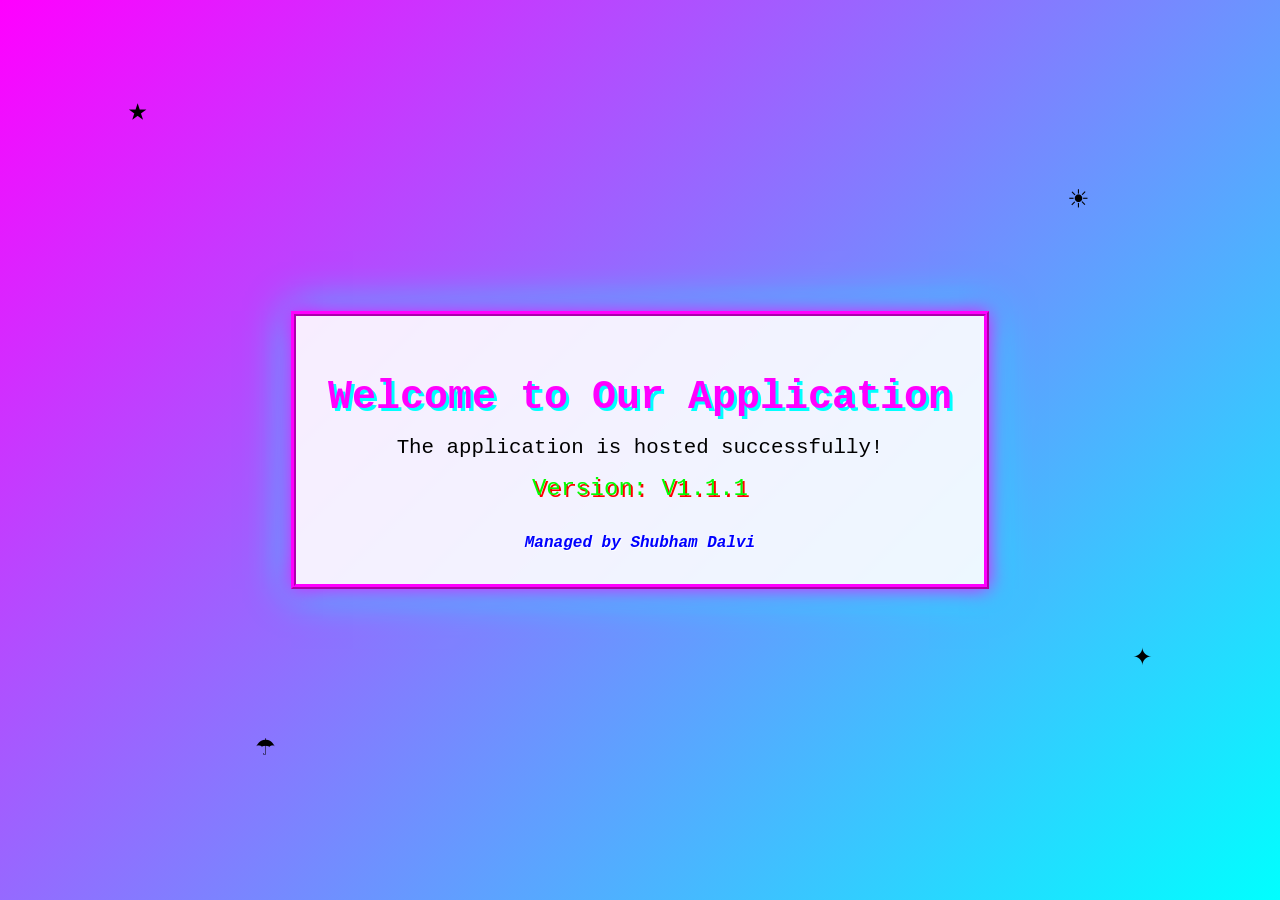
==== app.html @ 2acefd8d "new files" ====
<!DOCTYPE html>
<html lang="en">
<head>
    <meta charset="UTF-8">
    <meta name="viewport" content="width=device-width, initial-scale=1.0">
    <title>Welcome Page</title>
    <style>
        body {
            font-family: 'Comic Sans MS', 'Courier New', monospace;
            display: flex;
            justify-content: center;
            align-items: center;
            height: 100vh;
            margin: 0;
            background: linear-gradient(135deg, #ff00ff, #00ffff);
            animation: bgGradient 10s infinite alternate;
            overflow: hidden;
        }
        
        @keyframes bgGradient {
            0% { background: linear-gradient(135deg, #ff00ff, #00ffff); }
            25% { background: linear-gradient(135deg, #ffff00, #00ff00); }
            50% { background: linear-gradient(135deg, #00ff00, #0000ff); }
            75% { background: linear-gradient(135deg, #ff0000, #ffff00); }
            100% { background: linear-gradient(135deg, #ff00ff, #00ffff); }
        }
        
        .container {
            text-align: center;
            padding: 2rem;
            border: 5px ridge #ff00ff;
            background-color: rgba(255, 255, 255, 0.9);
            box-shadow: 0 0 20px #ff00ff, 0 0 40px #00ffff;
            position: relative;
            animation: pulse 2s infinite;
        }
        
        @keyframes pulse {
            0% { transform: scale(1); }
            50% { transform: scale(1.02); }
            100% { transform: scale(1); }
        }
        
        h1 {
            color: #ff00ff;
            text-shadow: 3px 3px 0 #00ffff;
            font-size: 2.5rem;
            margin-bottom: 1rem;
            animation: bounce 1s infinite;
        }
        
        @keyframes bounce {
            0%, 100% { transform: translateY(0); }
            50% { transform: translateY(-10px); }
        }
        
        p {
            color: #000000;
            font-size: 1.3rem;
            margin: 1rem 0;
        }
        
        .version {
            font-size: 1.5rem;
            color: #00ff00;
            margin: 1rem 0;
            text-shadow: 2px 2px 0 #ff0000;
            animation: colorShift 3s infinite;
        }
        
        @keyframes colorShift {
            0% { color: #00ff00; }
            25% { color: #ffff00; }
            50% { color: #0000ff; }
            75% { color: #ff00ff; }
            100% { color: #00ff00; }
        }
        
        .signature {
            margin-top: 2rem;
            font-style: italic;
            color: #0000ff;
            font-weight: bold;
            text-shadow: 1px 1px 0 #ffffff;
            animation: slideIn 1s ease-out;
        }
        
        @keyframes slideIn {
            from { opacity: 0; transform: translateY(20px); }
            to { opacity: 1; transform: translateY(0); }
        }
        
        /* 1990s style blinking text */
        .blinking {
            animation: blink 1s infinite;
        }
        
        @keyframes blink {
            0% { opacity: 1; }
            50% { opacity: 0; }
            100% { opacity: 1; }
        }
        
        /* Floating elements */
        .floating {
            position: absolute;
            font-size: 2rem;
            animation: float 3s ease-in-out infinite;
            z-index: -1;
        }
        
        @keyframes float {
            0% { transform: translateY(0px); }
            50% { transform: translateY(-20px); }
            100% { transform: translateY(0px); }
        }
        
        .float1 { top: 10%; left: 10%; animation-delay: 0s; }
        .float2 { top: 20%; right: 15%; animation-delay: 1s; }
        .float3 { bottom: 15%; left: 20%; animation-delay: 2s; }
        .float4 { bottom: 25%; right: 10%; animation-delay: 0.5s; }
    </style>
</head>
<body>
    <div class="container">
        <h1>Welcome to Our Application</h1>
        <p>The application is <span class="blinking">hosted successfully!</span></p>
        <div class="version">Version: V1.1.1</div>
        <div class="signature">Managed by Shubham Dalvi</div>
    </div>
    
    <!-- Floating 1990s elements -->
    <div class="floating float1">★</div>
    <div class="floating float2">☀</div>
    <div class="floating float3">☂</div>
    <div class="floating float4">✦</div>
</body>
</html>
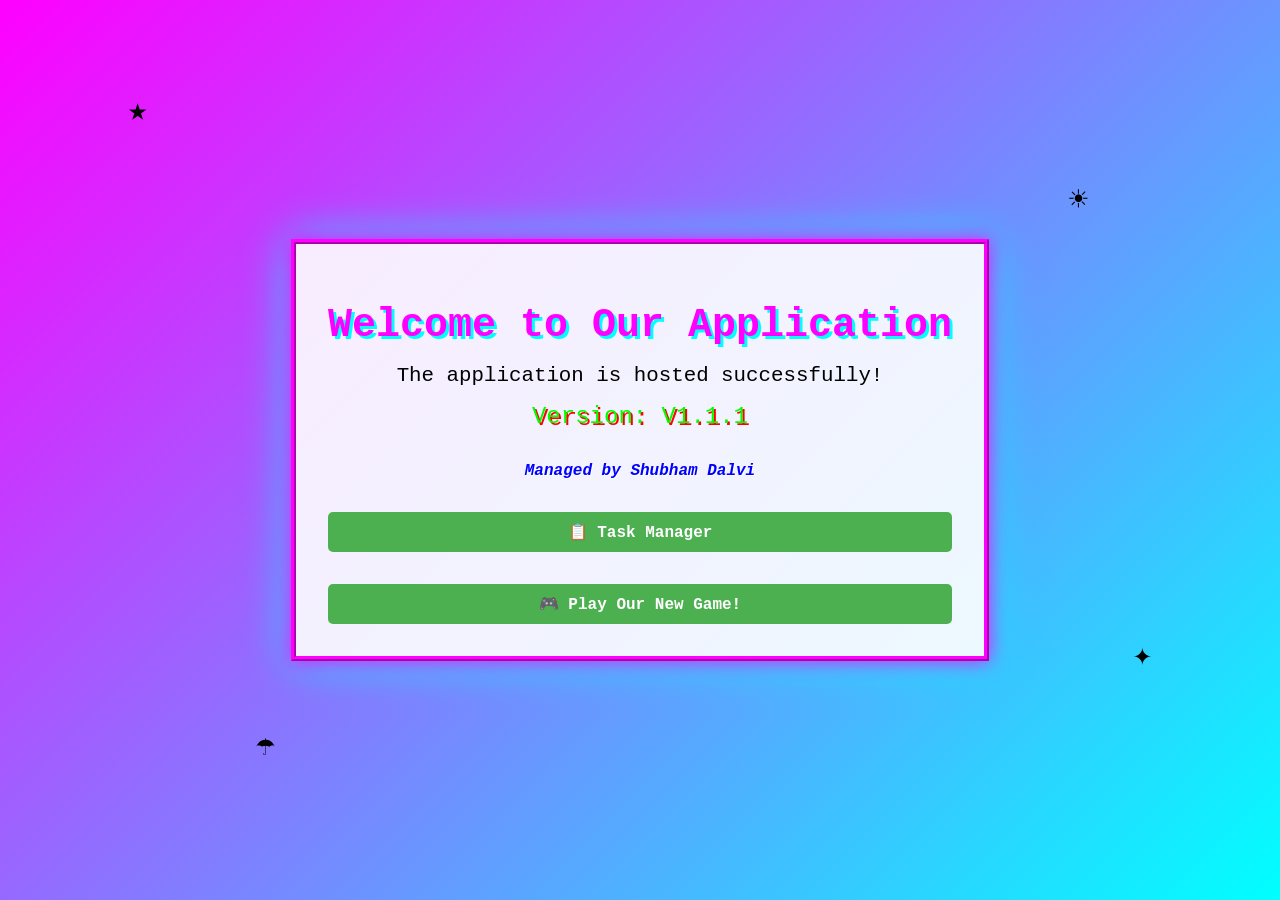
==== commit 47759499: "new files" ====
--- a/app.html
+++ b/app.html
@@ -119,6 +119,22 @@
         .float2 { top: 20%; right: 15%; animation-delay: 1s; }
         .float3 { bottom: 15%; left: 20%; animation-delay: 2s; }
         .float4 { bottom: 25%; right: 10%; animation-delay: 0.5s; }
+        
+        .game-link {
+            display: block;
+            margin-top: 2rem;
+            padding: 10px 20px;
+            background-color: #4CAF50;
+            color: white;
+            text-decoration: none;
+            border-radius: 5px;
+            font-weight: bold;
+            animation: pulse 1.5s infinite;
+        }
+        
+        .game-link:hover {
+            background-color: #45a049;
+        }
     </style>
 </head>
 <body>
@@ -127,6 +143,8 @@
         <p>The application is <span class="blinking">hosted successfully!</span></p>
         <div class="version">Version: V1.1.1</div>
         <div class="signature">Managed by Shubham Dalvi</div>
+        <a href="task-manager.html" class="game-link">📋 Task Manager</a>
+        <a href="game/index.html" class="game-link">🎮 Play Our New Game!</a>
     </div>
     
     <!-- Floating 1990s elements -->
